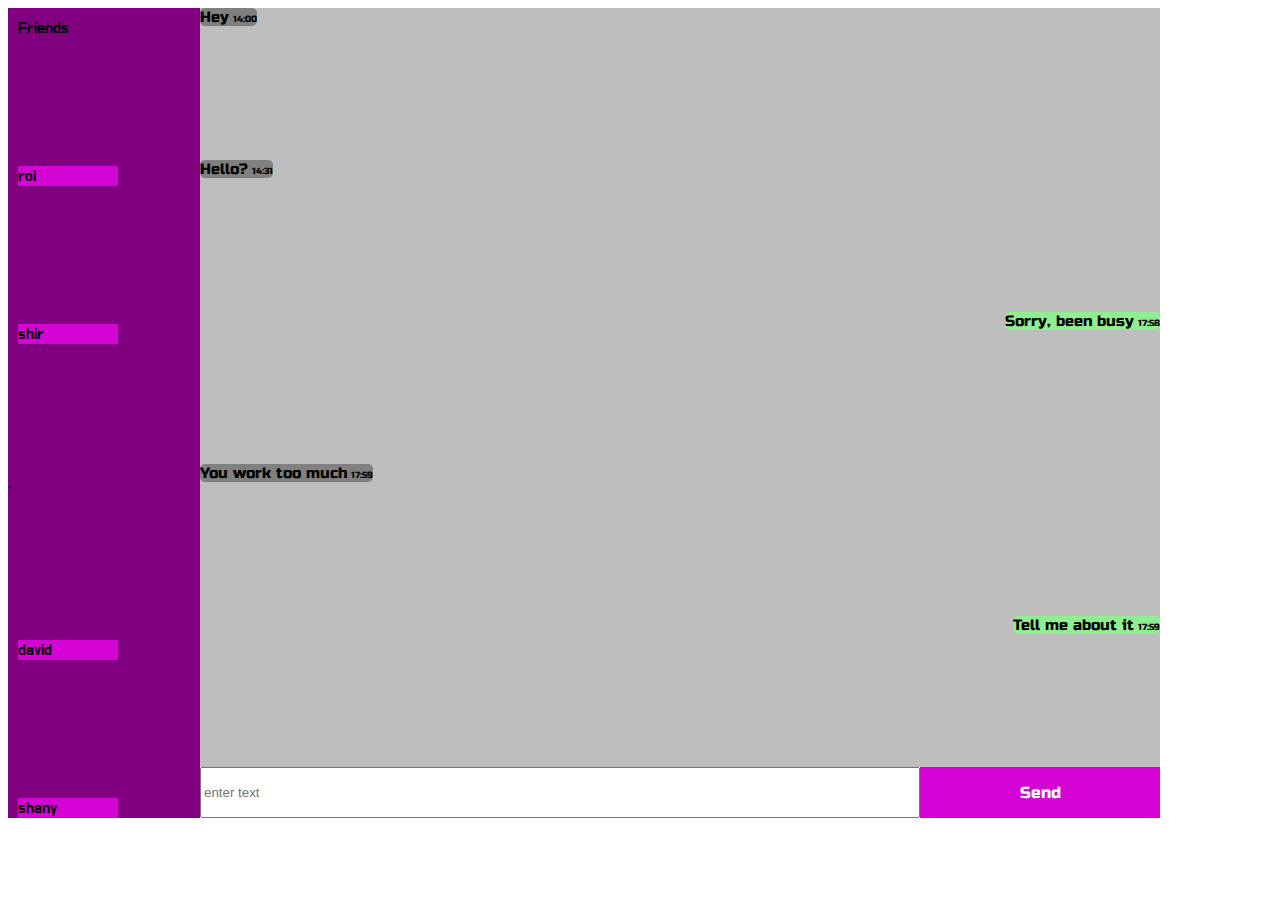
==== 2nd-day/exCssGrid/index.html @ b06f30db "pushing in the end of day 2 grid ex1 Done!" ====
<!DOCTYPE html>
<html lang="en">
<head>
    <meta charset="UTF-8">
    <meta name="viewport" content="width=device-width, initial-scale=1.0">
    <link rel="stylesheet" href="style.css">
    <link href="https://fonts.googleapis.com/css2?family=Do+Hyeon&family=Russo+One&display=swap" rel="stylesheet">
    <title>Grid EX</title>
</head>

<body>
    <div id="container">
        <div id="side">
            <div class="side-child friends">Friends</div>
            <div class='side-child'>roi</div>
            <div class='side-child'>shir</div>`
            <div class='side-child'>david</div>
            <div class='side-child'>shany</div>
        </div>
        <div id="main">
            <div class="text-container-left">
                <p class="text">Hey</p>
                <p class="time">14:00</p>
            </div>
            <div class="text-container-left">
                <p class="text">Hello?</p>
                <p class="time">14:31</p>
            </div>
            <div class="text-container-right">
                <p class="text">Sorry, been busy</p>
                <p class="time">17:58</p>
            </div>
            <div class="text-container-left">
                <p class="text">You work too much</p>
                <p class="time">17:59</p>
            </div>
            <div class="text-container-right">
                <p class="text">Tell me about it</p>
                <p class="time">17:59</p>
            </div>
        </div>
        <div id="buttom">
            <input type="text" placeholder="enter text">
            <div class="sendButton">Send</div>
        </div>

    </div>
    
</body>
</html>
---- 2nd-day/exCssGrid/style.css ----
/* #container{
    display: grid;
    width: 100vw;
    height: 100vh;
    grid-template-areas: 
    "s m m m m"
    "s m m m m"
    "s m m m m"
    "s m m m m"
    "s m m m m"
    "s f f f f";
} */
#container{
    display: grid;
    width: 90vw;
    height: 90vh;
    grid-template-columns: 1fr 5fr;
    grid-template-rows: 15fr 1fr;
    grid-template-areas:
       "s m"
       "s f";
}

#main{
    grid-area: m;
    display: grid;
    background-color: rgb(190, 190, 190);
    grid-template-rows: repeat(5 ,1fr);
}

#side{
    
    font-family:'Do Hyeon', sans-serif;
    grid-area: s;
    display: grid;
    background-color: purple;
    grid-template-rows: repeat(5 , 1fr);
    align-content: center;
    
}

#buttom{
    grid-area: f;
    display: grid;
    grid-template-columns: 3fr 1fr;
    justify-content: center;
}

.side-child{
    margin-left: 10px;
    width: 100px;
    height: fit-content;
    display: grid;
    background-color: rgb(212, 4, 212);
    align-content: center;
    justify-content: left;
}
.friends{
    display: grid;
    background-color: purple;
    margin-top: 10px;
}


.sendButton{
    background-color: rgb(212, 4, 212);
    display: grid;
    color: white;
    align-content: center;
    justify-content: center;
    font-family: 'Russo One', sans-serif;
}

.text-container-left{
    background-color: grey;
    height:fit-content ;
    max-width: fit-content;
    border-radius: 5px ;
    grid-template-columns: 10fr 1fr;
}
.text-container-right{
    height:fit-content ;
    width: fit-content;
    background-color:lightgreen;
    border-radius: 5px ;
    grid-template-columns: 10fr 1fr;
    justify-self:right;
}


.text{
    display: inline;
    font-family: 'Russo One', sans-serif;
    font-size: 15px;
}
.time{
    display: inline;
    font-family: 'Russo One', sans-serif;
    font-size: 9px;
    justify-content: end;
}
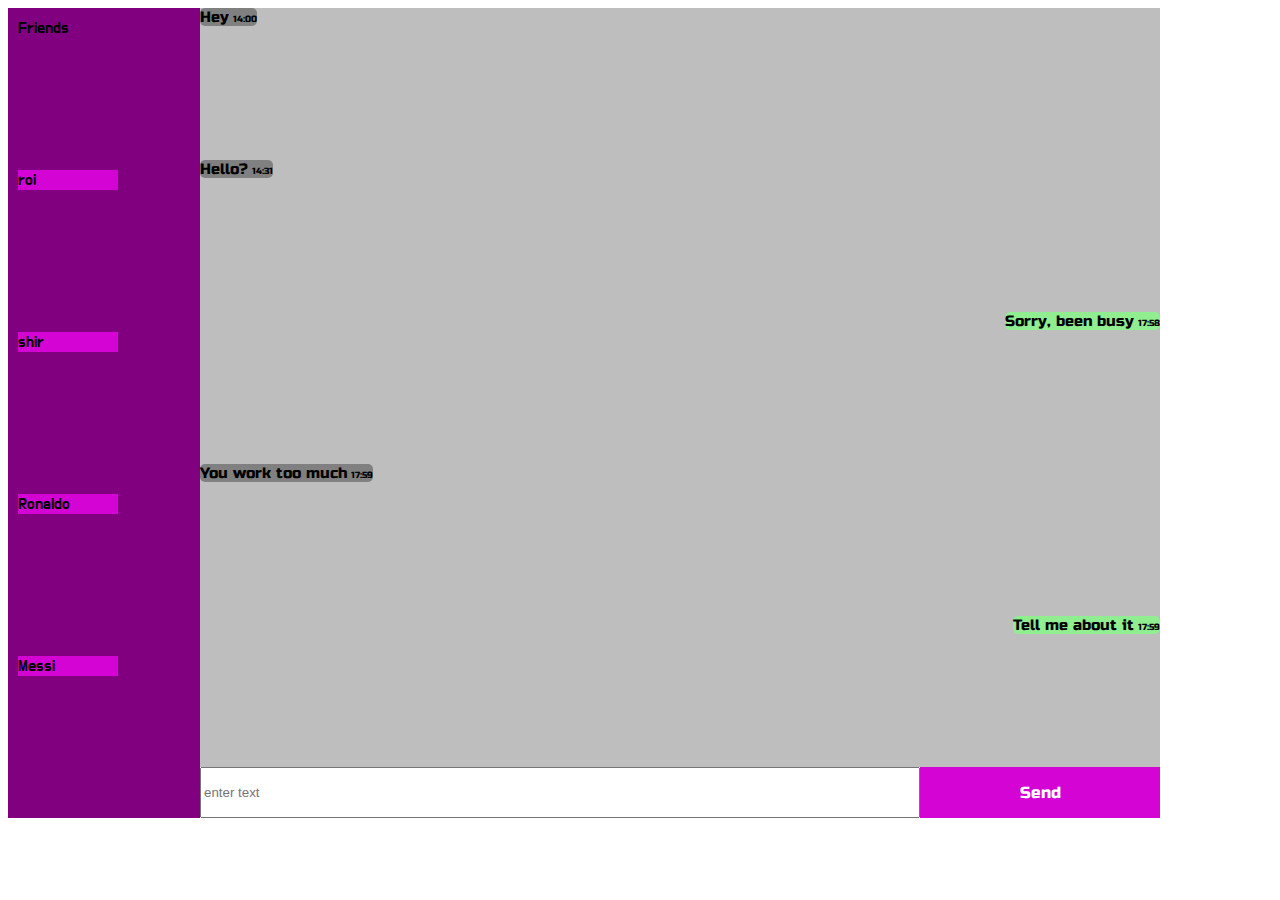
==== commit 7330faa1: "pushing in middle of day 3 week 2, finish callback & Arrow function exercise" ====
--- a/2nd-day/exCssGrid/index.html
+++ b/2nd-day/exCssGrid/index.html
@@ -13,9 +13,9 @@
         <div id="side">
             <div class="side-child friends">Friends</div>
             <div class='side-child'>roi</div>
-            <div class='side-child'>shir</div>`
-            <div class='side-child'>david</div>
-            <div class='side-child'>shany</div>
+            <div class='side-child'>shir</div>
+            <div class='side-child'>Ronaldo</div>
+            <div class='side-child'>Messi</div>
         </div>
         <div id="main">
             <div class="text-container-left">
